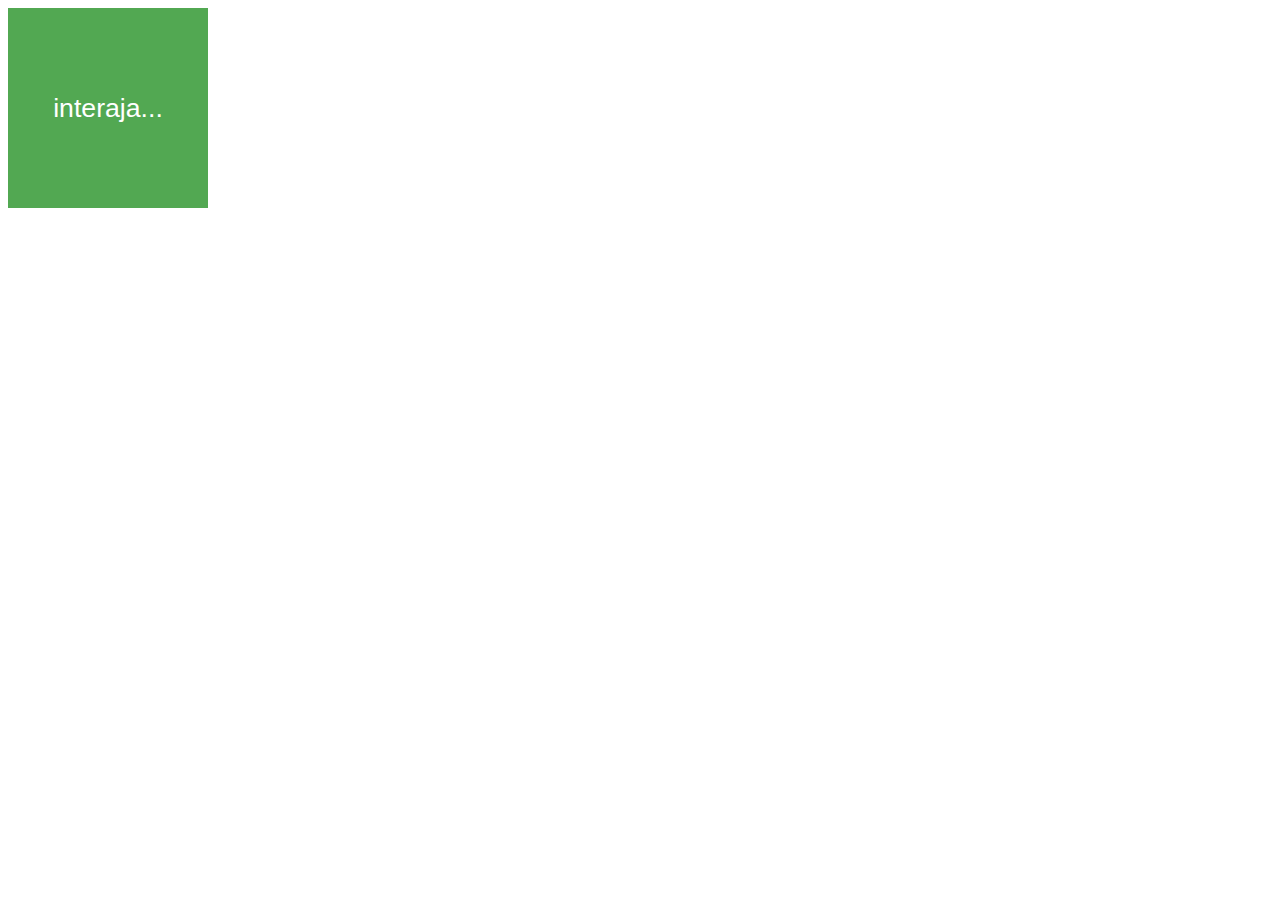
==== aula10/ex006.html @ 531303f9 "ex 005 e 006" ====
<!DOCTYPE html>
<html lang="pt-br">
<head>
    <meta charset="UTF-8">
    <meta name="viewport" content="width=device-width, initial-scale=1.0">
    <title>eventos DOM</title>
    <style>
        div#area{
            background-color: rgb(82, 168, 82);
            color: white;
            width: 200px;
            height: 200px;
            line-height: 200px;
            text-align: center;
            font-size: 20pt;
            font-family: arial;
        }
    </style>
</head>
<body>
    <div id="area">
        interaja...
    </div>
</body>
</html>
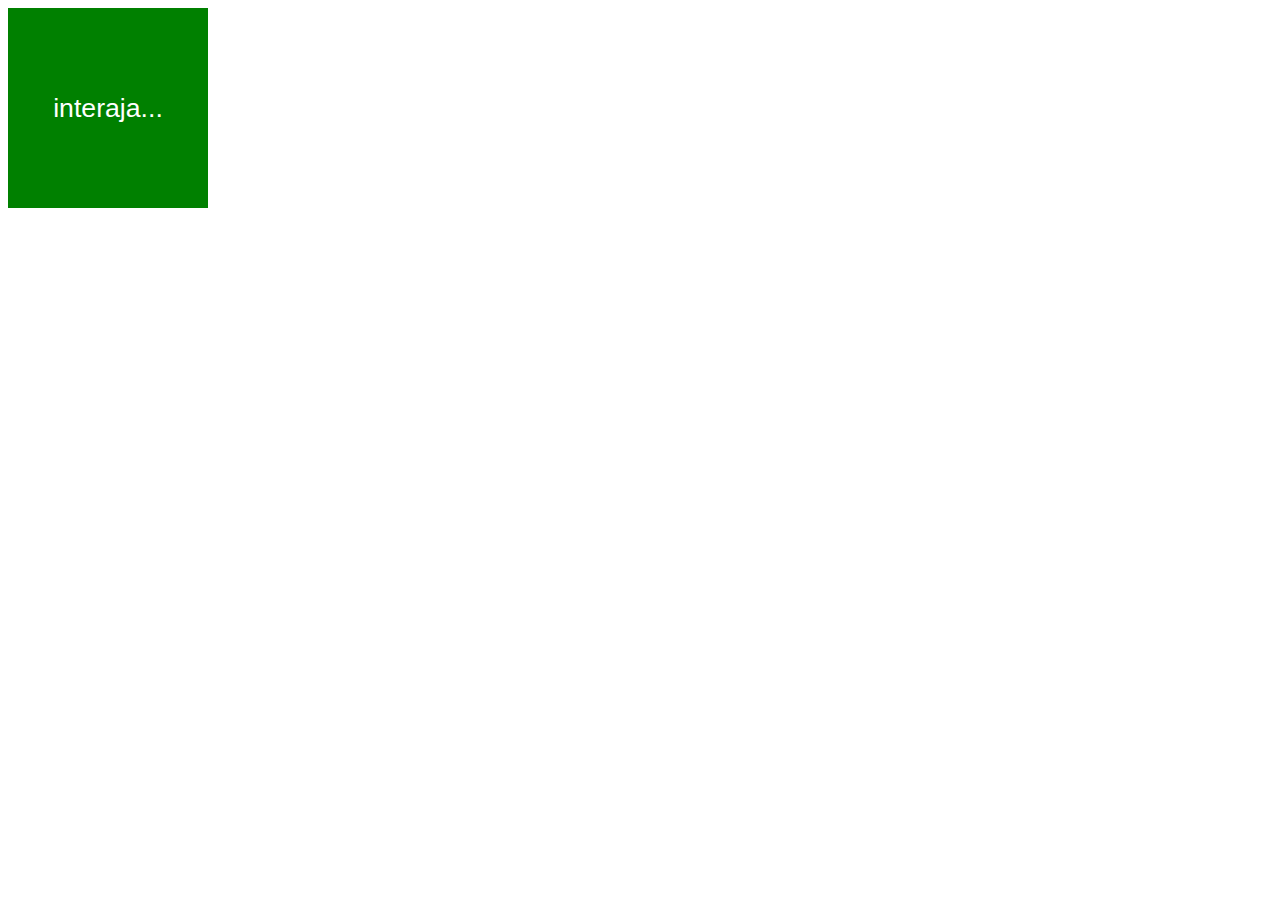
==== commit 8345bcc3: "att" ====
--- a/aula10/ex006.html
+++ b/aula10/ex006.html
@@ -6,7 +6,7 @@
     <title>eventos DOM</title>
     <style>
         div#area{
-            background-color: rgb(82, 168, 82);
+            background-color: green;
             color: white;
             width: 200px;
             height: 200px;
@@ -21,5 +21,24 @@
     <div id="area">
         interaja...
     </div>
+
+    <script>
+        var a = document.getElementById('area')
+        a.addEventListener('click', clicar)
+        a.addEventListener('mouseenter', entrar)
+        a.addEventListener('mouseout', sair)
+
+        function clicar() {
+            a.innerText = 'Clicou!'
+            a.style.background = 'red'
+        }
+        function entrar() {
+            a.innerText = 'Entrou!'
+        }
+        function sair() {
+            a.innerText = 'Saiu!'
+            a.style.background = 'green'
+        }
+    </script>
 </body>
 </html>